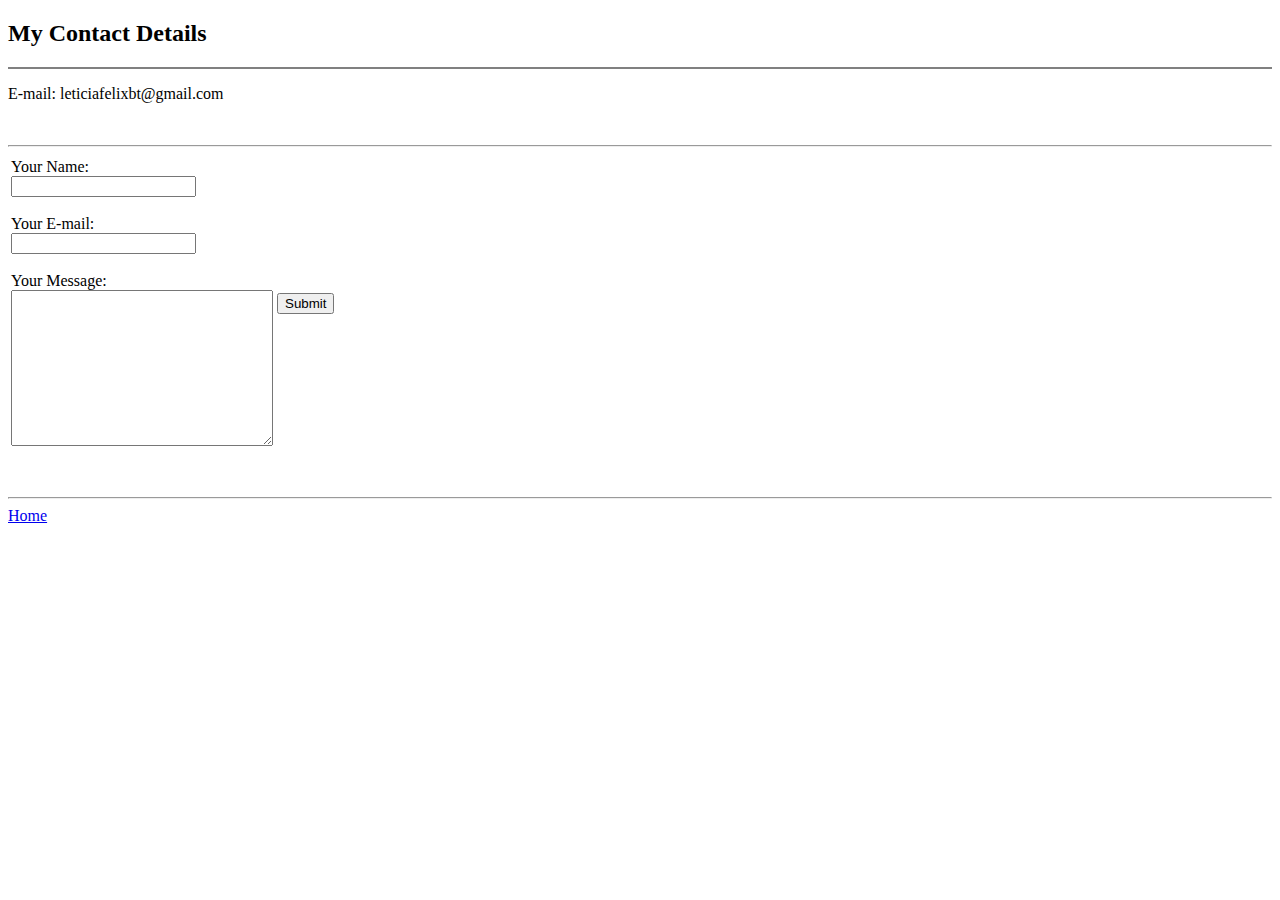
==== contact.html @ 46d1153a "Add initial cv website files" ====
<!DOCTYPE html>
<html lang="en" dir="ltr">
  <head>
    <meta charset="utf-8">
    <title>Contact me</title>
  </head>
  <body>
    <h2>My Contact Details</h2>
    <hr size='2' noshade>
    <p>E-mail: leticiafelixbt@gmail.com</p>
    <br>
    <hr>
    <form class="" action="mailto:leticiafelixbt@gmail.com" method="post" enctype="text/plain">
      <table>
        <tr>
          <td>
            <label>Your Name:</label>
            <br>
            <input type="text" name="yourName" value="">
            <br><br>
            <label>Your E-mail:</label>
            <br>
            <input type="email" name="yourEmail" value="">
            <br><br>
            <label>Your Message:</label>
            <br>
            <textarea name="yourMessage" rows="10" cols="30"></textarea>
          </td>
          <td><input type="submit" name=""></td>
        </tr>
      </table>

    </form>
    <br><br>
    <hr>
    <a href="index.html">Home</a>

  </body>
</html>
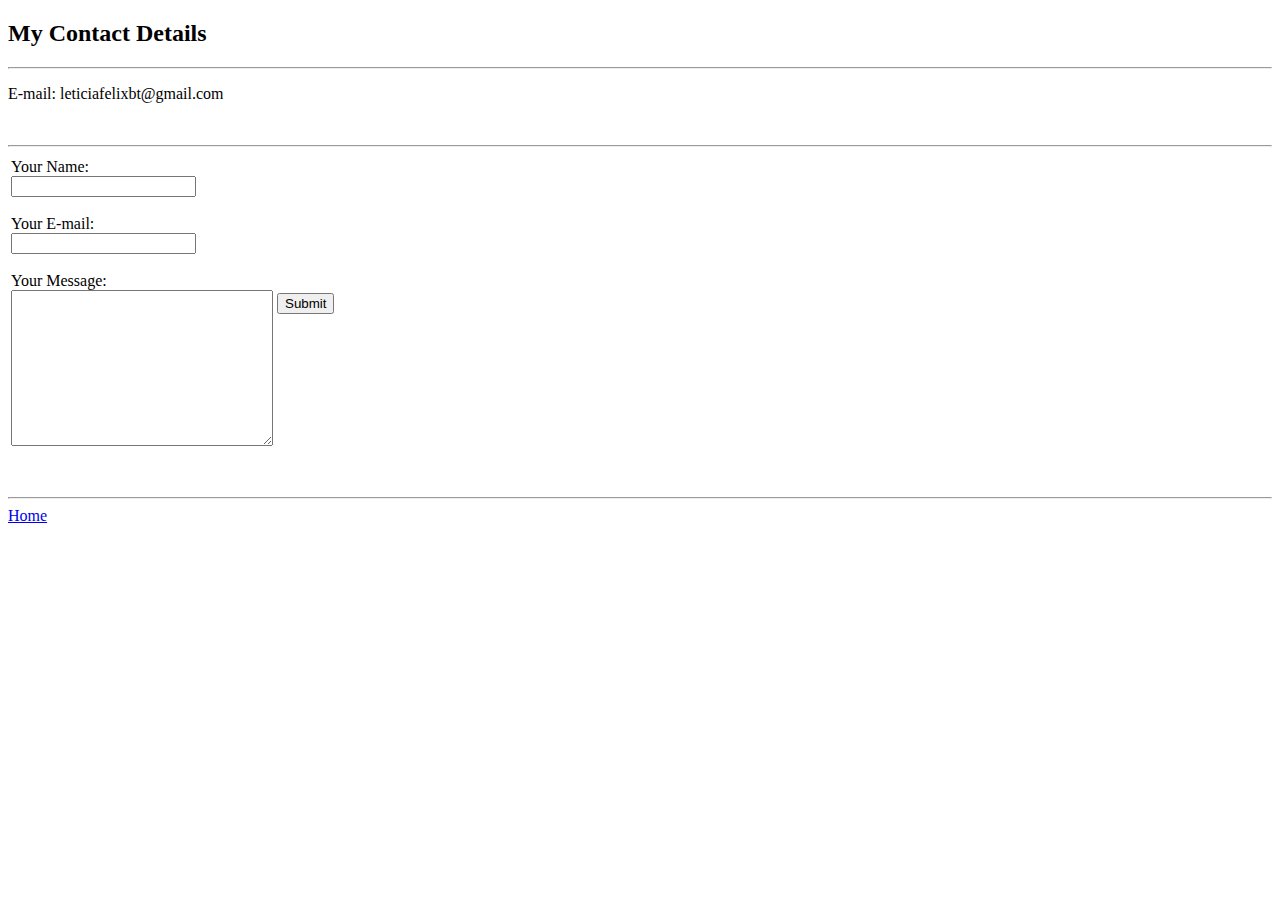
==== commit 735b5e29: "Add files via upload" ====
--- a/contact.html
+++ b/contact.html
@@ -3,10 +3,11 @@
   <head>
     <meta charset="utf-8">
     <title>Contact me</title>
+    <link rel="stylesheet" href="css/styles.css">
   </head>
   <body>
     <h2>My Contact Details</h2>
-    <hr size='2' noshade>
+    <hr>
     <p>E-mail: leticiafelixbt@gmail.com</p>
     <br>
     <hr>
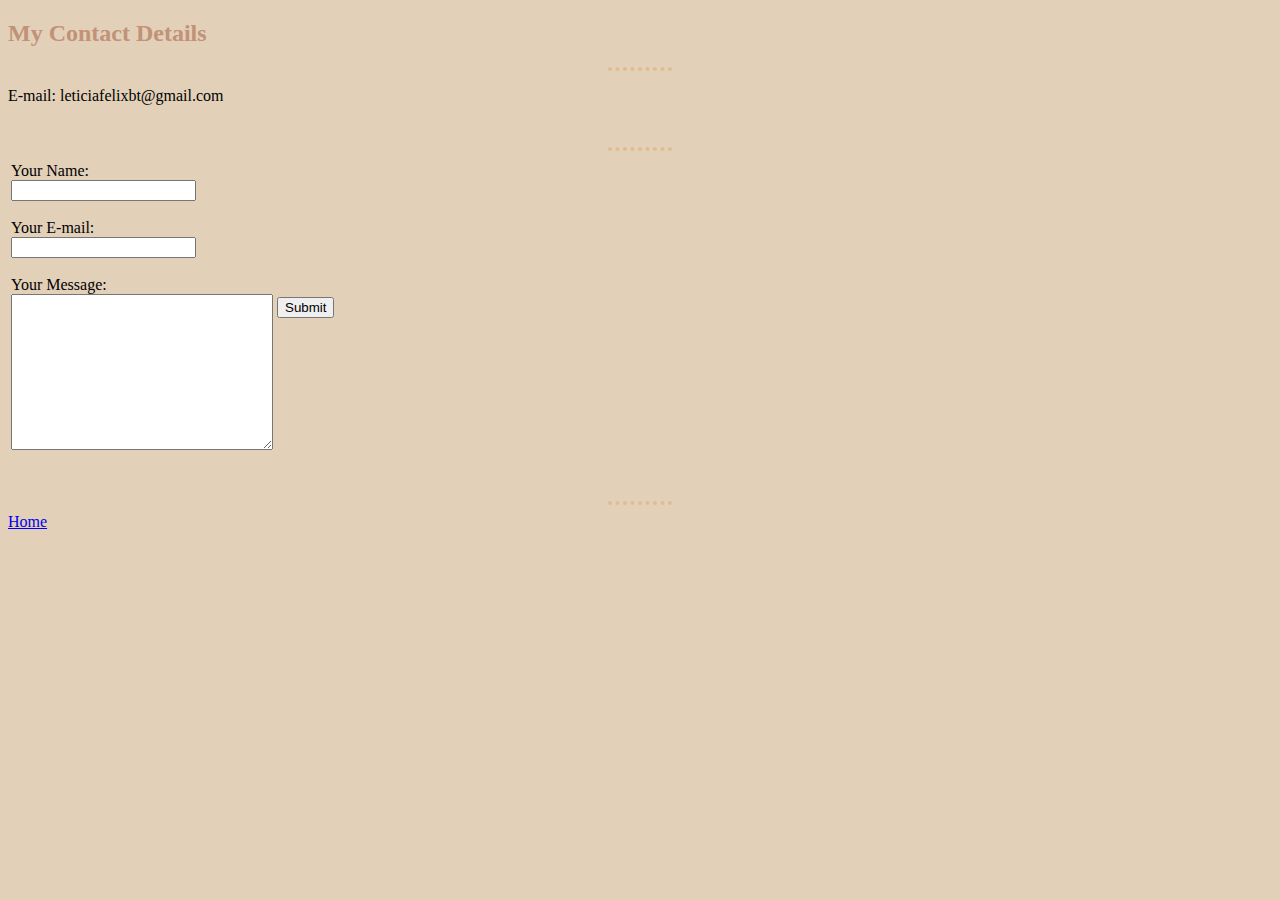
==== commit 0c7692c2: "Update contact.html" ====
--- a/contact.html
+++ b/contact.html
@@ -3,7 +3,7 @@
   <head>
     <meta charset="utf-8">
     <title>Contact me</title>
-    <link rel="stylesheet" href="css/styles.css">
+    <link rel="stylesheet" href="CSS/styles.css">
   </head>
   <body>
     <h2>My Contact Details</h2>
--- a/CSS/styles.css
+++ b/CSS/styles.css
@@ -0,0 +1,27 @@
+  body {
+    background-color: #e3d0b9;
+  }
+
+  p {
+      text-align: justify;
+      width: 45%;
+  }
+
+  h3 {
+    color: #62959c;
+  }
+
+  h2 {
+    color: #c19277;
+  }
+
+  h1 {
+    color: #c19277;
+  }
+
+  hr {
+    border-style: dotted none none none;
+    border-color: #e1bc91;
+    border-width: 4px;
+    width: 5%
+  }
